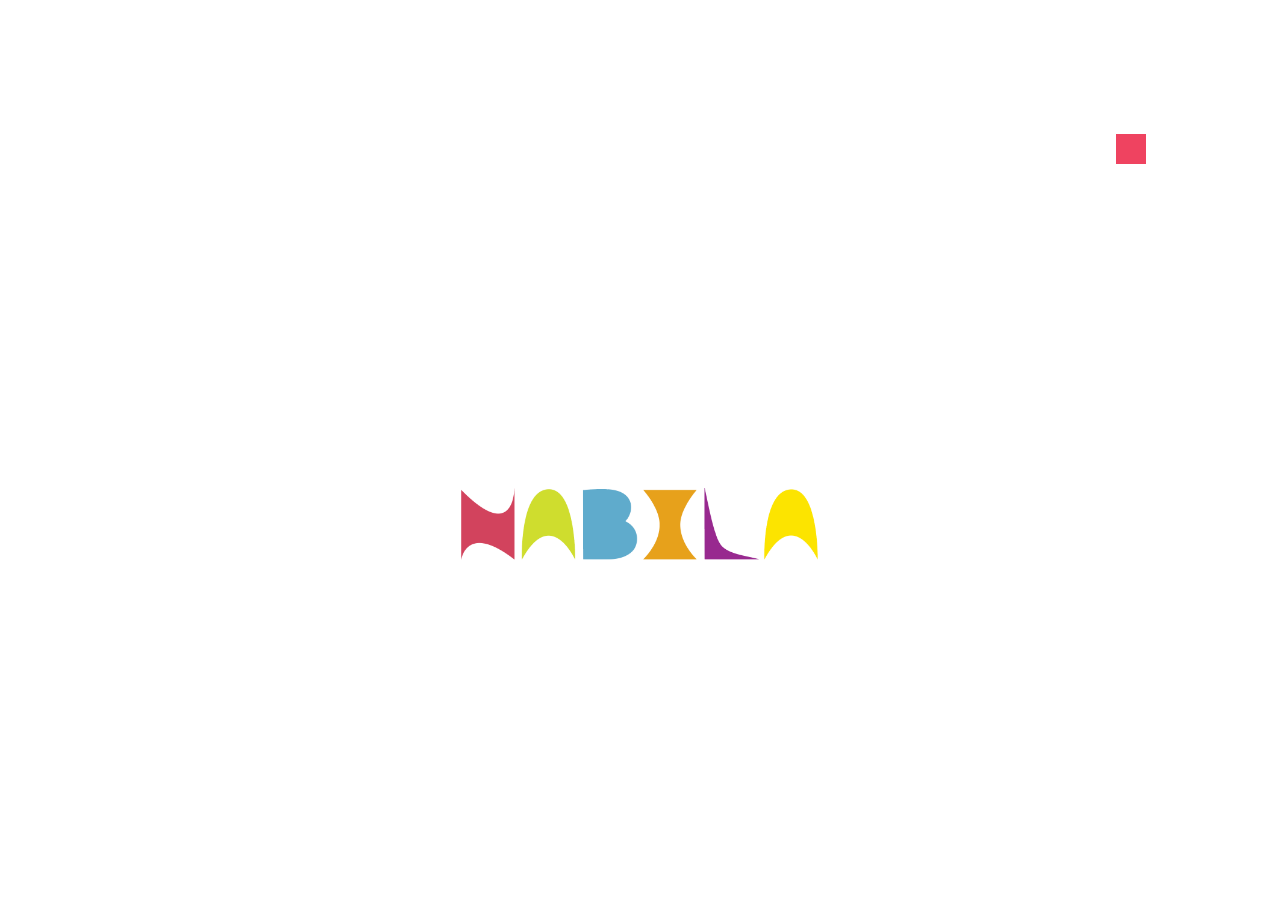
==== index.html @ e4f51096 "added html. js. and css pages" ====
<!DOCTYPE html>
<html>
<head>
	<title>Nabila's Portfolio</title>
	<link rel="stylesheet" type="text/css" href="css/style.css">
</head>
<body>
	<header>
		<div class="box"></div>

	</header>

	<div class="home-logo">
		<img src="images/logo.png">
	</div>

</body>
</html>
---- css/style.css ----
.box {
	height: 30px;
	width: 30px;
	float: right;
	background-color: #EF4360;
	margin: 10%;

}


img {
	width: 30%;
	position: center;
	margin: 15%;
	padding-left: 20%;
}
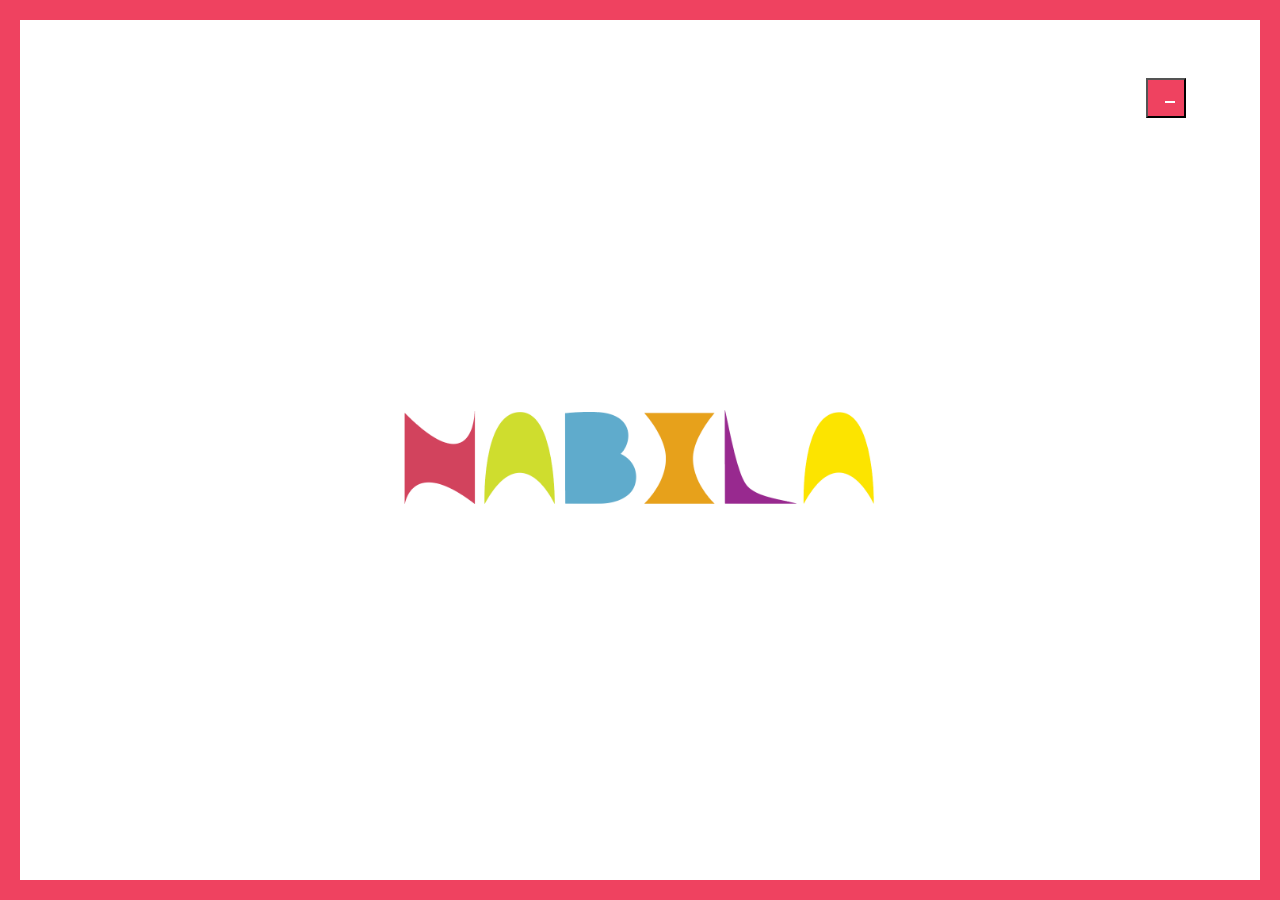
==== commit 1d77c84b: "added deisgn page" ====
--- a/index.html
+++ b/index.html
@@ -1,18 +1,32 @@
 <!DOCTYPE html>
 <html>
 <head>
+	<meta charset="UTF-8">
+	<meta name="description" content="Nabila Hasan's Portfolio website.">
 	<title>Nabila's Portfolio</title>
-	<link rel="stylesheet" type="text/css" href="css/style.css">
+	<link rel="stylesheet" type="text/css" href="css/home.css">
+	<link href="https://fonts.googleapis.com/css?family=Quicksand:300,400,500,700" rel="stylesheet">
 </head>
+
 <body>
-	<header>
-		<div class="box"></div>
+	
+	<button id="nav"><a href="menu.html"></a>
+		<div id="accent"</div>
+	</button>
 
-	</header>
-
-	<div class="home-logo">
+	<div id="homepage">
 		<img src="images/logo.png">
 	</div>
 
+	<div id="border"
+		<div id="left"></div>
+		<div id="accent"</div>
+		<div id="left"></div>
+    	<div id="right"></div>
+    	<div id="top"></div>
+    	<div id="bottom"></div>
+    </body>
+
+
 </body>
 </html>--- a/css/home.css
+++ b/css/home.css
@@ -0,0 +1,48 @@
+#top, #bottom, #left, #right {
+	background: #ef4260;
+	position: fixed;
+	}
+
+	#left, #right {
+		top: 0; bottom: 0;
+		width: 20px;
+		}
+		#left { left: 0; }
+		#right { right: 0; }
+		
+	#top, #bottom {
+		left: 0; right: 0;
+		height: 20px;
+		}
+		#top { top: 0; }
+		#bottom { bottom: 0; }
+
+#homepage img {
+	width: 500px;
+	position: fixed;
+  	top: 50%;
+  	left: 50%;
+  	margin-top: -50px;
+  	margin-left: -250px;
+}
+
+#nav {
+	background-color: #ef4260;
+	position: fixed;
+	width: 40px;
+	height: 40px;
+	margin-top: 5.5%;
+	left: 89.5%;
+
+}
+
+#accent {
+	display: block;
+	background-color: white;
+	position: fixed;
+	width: 10px;
+	height: 2px;
+	margin-top: 7.3%;
+	left: 91%;
+}
+
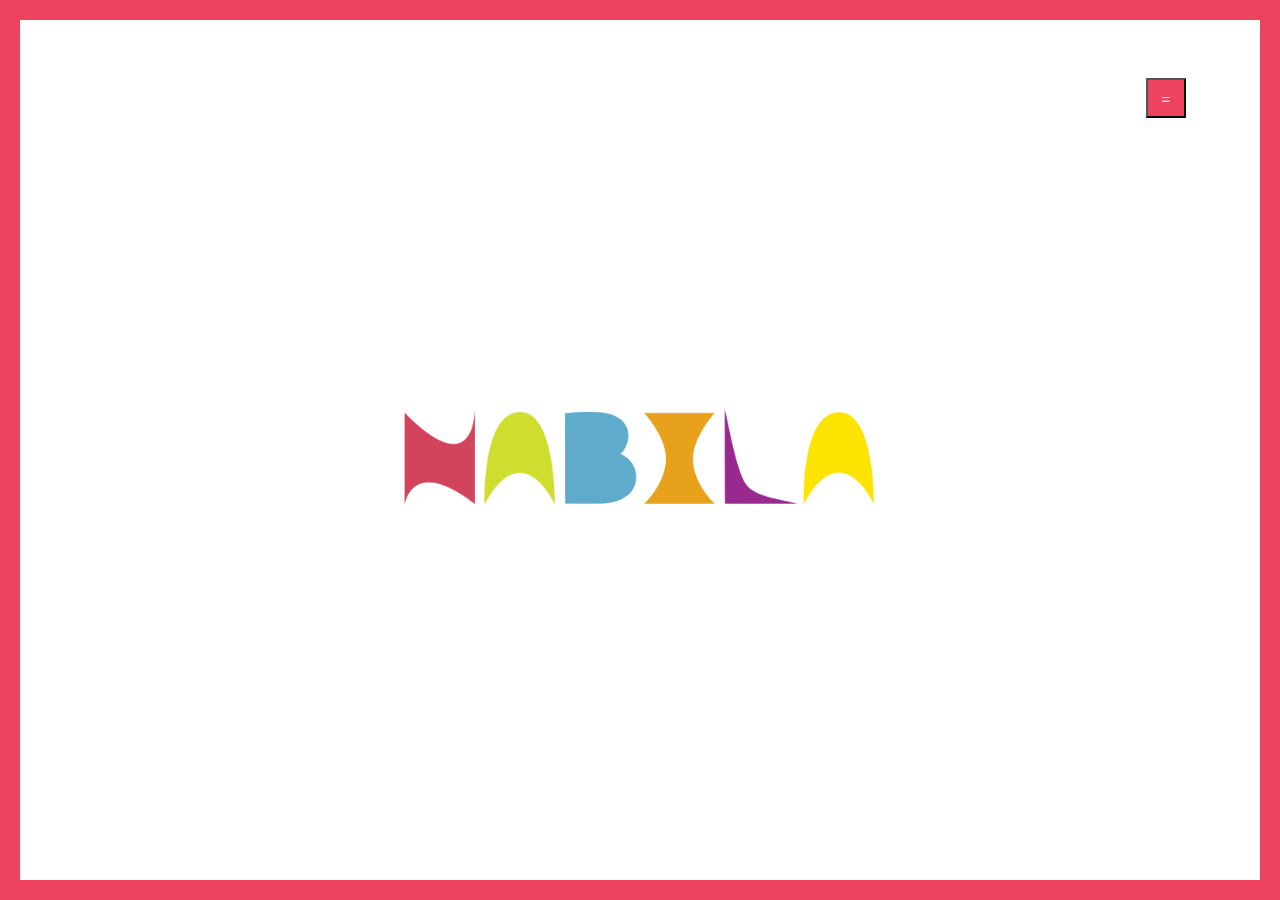
==== commit 7e24c64b: "added about page and updated design page" ====
--- a/index.html
+++ b/index.html
@@ -10,17 +10,14 @@
 
 <body>
 	
-	<button id="nav"><a href="menu.html"></a>
-		<div id="accent"</div>
+	<button id="nav"><a href="menu.html">=</a>
 	</button>
 
 	<div id="homepage">
 		<img src="images/logo.png">
 	</div>
 
-	<div id="border"
-		<div id="left"></div>
-		<div id="accent"</div>
+	<div id="border">
 		<div id="left"></div>
     	<div id="right"></div>
     	<div id="top"></div>
--- a/css/home.css
+++ b/css/home.css
@@ -36,13 +36,19 @@
 
 }
 
-#accent {
-	display: block;
-	background-color: white;
-	position: fixed;
-	width: 10px;
-	height: 2px;
-	margin-top: 7.3%;
-	left: 91%;
+
+#nav a{
+	text-decoration: none;
+	color: white;
+	font-family: 'Quicksand', sans-serif;
+	font-weight: 300;
+	font-size: 20px; 
+	text-align: center;
+
 }
 
+#nav a:visited{
+	border-style: none;
+
+}
+
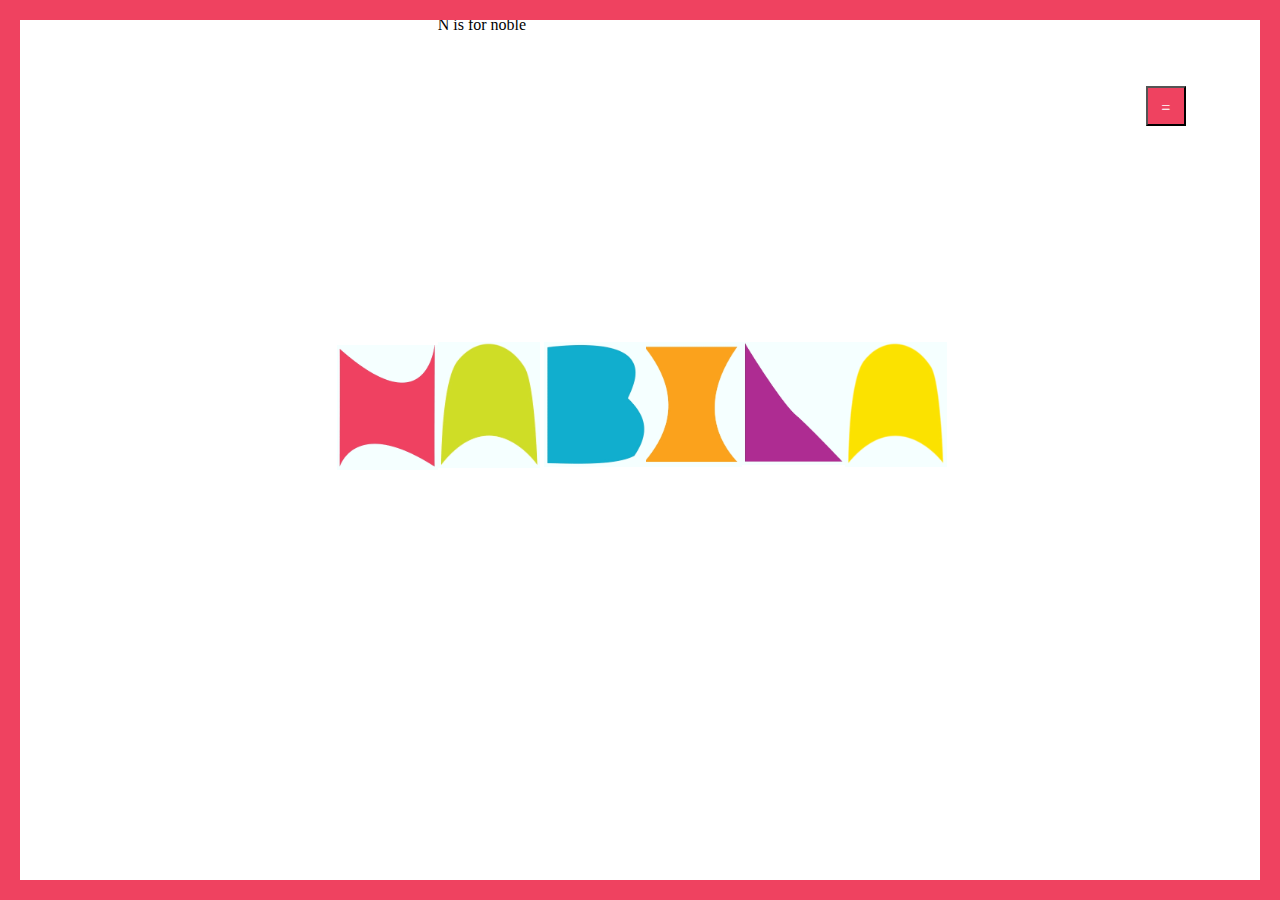
==== commit b28bfd56: "added js" ====
--- a/index.html
+++ b/index.html
@@ -6,6 +6,7 @@
 	<title>Nabila's Portfolio</title>
 	<link rel="stylesheet" type="text/css" href="css/home.css">
 	<link href="https://fonts.googleapis.com/css?family=Quicksand:300,400,500,700" rel="stylesheet">
+	<script src="https://ajax.googleapis.com/ajax/libs/jquery/3.3.1/jquery.min.js"></script>
 </head>
 
 <body>
@@ -13,17 +14,47 @@
 	<button id="nav"><a href="menu.html">=</a>
 	</button>
 
-	<div id="homepage">
-		<img src="images/logo.png">
+<div class="home">
+<div id="n">
+		<img src="images/logo/n.gif">
 	</div>
+
+	<div id="a">
+		<img src="images/logo/a.gif">
+	</div>
+
+	<div id="b">
+		<img src="images/logo/b.gif">
+	</div>
+
+	<div id="i">
+		<img src="images/logo/i.gif">
+	</div>
+
+	<div id="l">
+		<img src="images/logo/l.gif">
+	</div>
+
+	<div id="a2">
+		<img src="images/logo/a2.gif">
+	</div>
+
+</div>
+
+<div class="lettermeaning">
+	<p id="n-text">N is for noble</p>
+</div>
 
 	<div id="border">
 		<div id="left"></div>
     	<div id="right"></div>
     	<div id="top"></div>
     	<div id="bottom"></div>
+    </div>
+
+    <script type="text/javascript" src="js/home.js"></script>
     </body>
 
 
-</body>
+
 </html>--- a/css/home.css
+++ b/css/home.css
@@ -1,4 +1,4 @@
-#top, #bottom, #left, #right {
+#border, #top, #bottom, #left, #right {
 	background: #ef4260;
 	position: fixed;
 	}
@@ -17,15 +17,13 @@
 		#top { top: 0; }
 		#bottom { bottom: 0; }
 
-#homepage img {
-	width: 500px;
-	position: fixed;
-  	top: 50%;
-  	left: 50%;
-  	margin-top: -50px;
-  	margin-left: -250px;
+
+/*#homepage img {
+	display: block;
+	width: 80%;
+	margin: auto;
 }
-
+*/
 #nav {
 	background-color: #ef4260;
 	position: fixed;
@@ -36,6 +34,88 @@
 
 }
 
+.home {
+	left: 40%;
+	position: 
+}
+
+#n img {
+	float: left;
+	margin-top: 20%;
+	width: 8%;
+	margin-left: 26%;
+	margin-top: 26%;
+
+	}
+
+.lettermeaning #n-text p{
+
+	position: fixed;
+	display: block;
+	top: 50%;
+	left: 10%;
+	font-family: 'Quicksand', sans-serif;
+	font-weight: 400;
+	font-size: 12px;
+	color: black;
+	margin-top: 50%;
+	
+}
+
+	#a img {
+
+	float: right;
+	width: 8%;
+margin-top: 25.5%;
+
+	position: fixed;
+	
+	}
+
+	#b img {
+
+	float: right;
+	width: 8%;
+margin-top: 25.5%;
+left: 42.5%;
+z-index: 2;
+	position: fixed;
+	
+	}
+
+	#i img {
+
+	float: right;
+	width: 8%;
+margin-top: 25.5%;
+left: 50%;
+	position: fixed;
+	z-index: 1;
+	
+	}
+
+
+	#l img {
+
+	float: right;
+	width: 8%;
+margin-top: 25.5%;
+left: 58%;
+	position: fixed;
+	z-index: 1;
+	
+	}
+
+	#a2 img {
+
+	float: right;
+	width: 8%;
+margin-top: 25.5%;
+left: 66%;
+	position: fixed;
+	z-index: 1;
+	
+	}
 
 #nav a{
 	text-decoration: none;
@@ -52,3 +132,4 @@
 
 }
 
+
